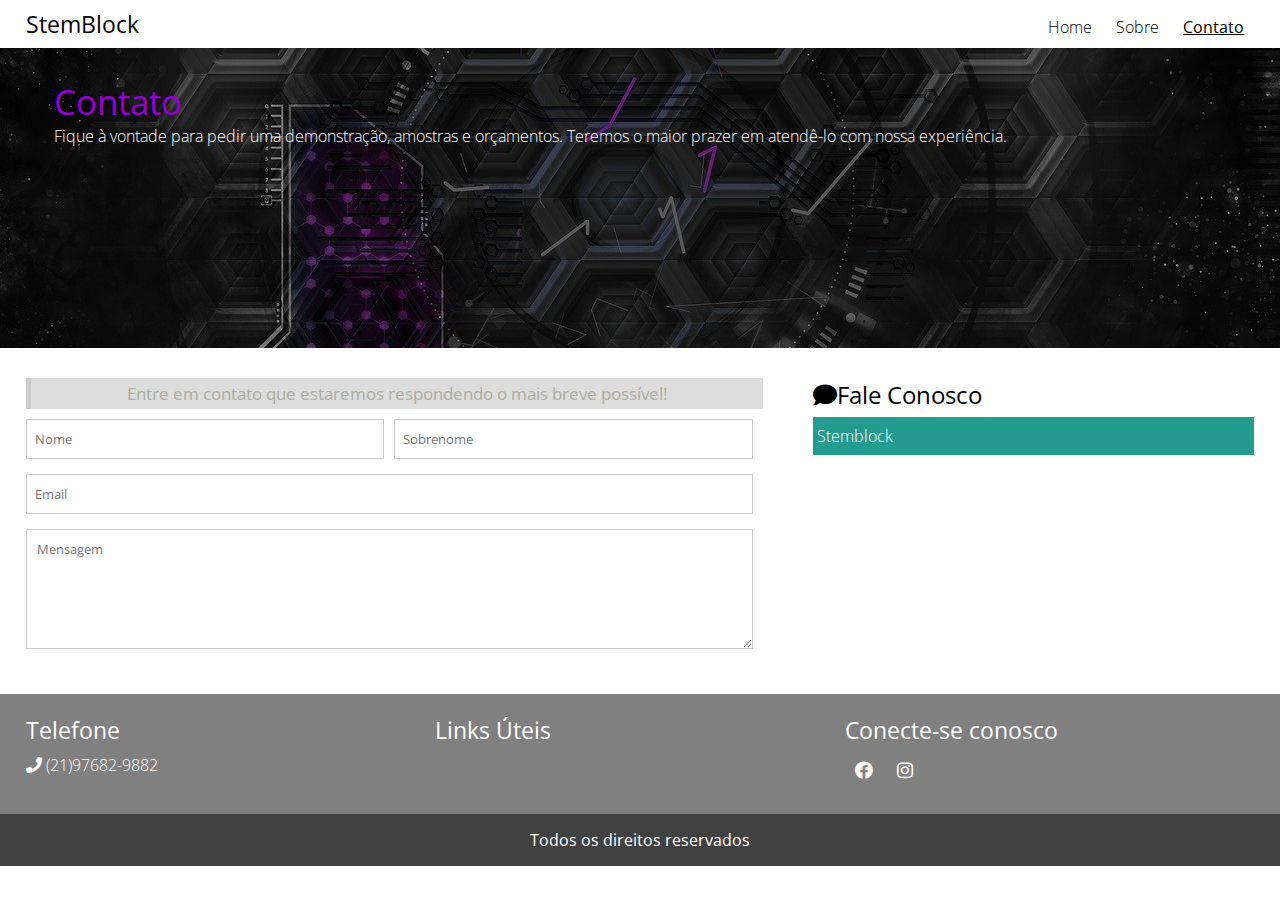
==== contato.html @ 5a8a49c7 "first commit" ====
<DOCTYPE html>
<html>
<head>
	<title>Projeto Web Design</title>
	<meta charset="utf-8">
	<meta name="author" content="Stemblock">
	<meta name="description" content="Descrição do site aqui...">
	<meta name="viewport" content="width=device-width, initial-scale=1.0, maximum-scale=1.0">
	<meta name="keywords" content="palavra-chave, lorem, ipsum">
	<!--colocar aqui meta tags SEO-->
	<link rel="stylesheet" href="css/fontawesome.min.css">
	<link href="https://fonts.googleapis.com/css2?family=Open+Sans:wght@300;400;700&display=swap" rel="stylesheet">
	<link rel="stylesheet" href="css/style.css">
	<link rel="stylesheet" href="https://cdnjs.cloudflare.com/ajax/libs/font-awesome/5.11.2/css/all.css">
</head>
<body>
	<header>
		<div class="container">
			<div class="logo"><a href="index.html"><h2>StemBlock</h2><a></div>
			<nav class="menu-desktop">
				<ul>
					<li>
						<a href="index.html">Home</a>
					</li>
					<li>
						<a href="sobre.html">Sobre</a>
					</li>
					<li class="selected">
						<a href="">Contato</a>
					</li>
				</ul>
			</nav>
			<nav class="menu-mobile">
				<h2><i class="fa fa-bars"></i></h2>
				<ul>
					<li>
						<a href="index.html">Home</a>
					</li>
					<li>
						<a href="sobre.html">Sobre</a>
					</li>
					<li class="selected">
						<a href="contato.html">Contato</a>
					</li>
				</ul>
			</nav>
			<div class="clear"></div>
		</div>
	</header>
	
	<section style="background-image:url('imagens/img3.jpg')"class="title-page">
		<div class="overlay__title-page"></div>
		<div class="container">
			<h2>Contato</h2>
			<p>Fique à vontade para pedir uma demonstração, amostras e orçamentos. Teremos o maior prazer em atendê-lo com nossa experiência.</p>
		</div><!-- container -->
	</section>
	
	<section class="contato">
		<div class="container">
			<div class="w60 formulario">
				<h2>Entre em contato que estaremos respondendo o mais breve possível!</h2>
				<form method="post">
					<div class="w50">
						<input placeholder="Nome" type="text"/>
					</div>
					<div class="w50">
						<input placeholder="Sobrenome" type="text"/>
					</div>
					<div class="w100">
						<input placeholder="Email" type="email"/>
					</div>
					<div class="w100">
						<textarea placeholder="Mensagem"></textarea>
					</div>
				</form>
			</div>
			
			<div class="w40 tags-form">
				<h2><i class="fa fa-comment"></i>Fale Conosco</h2>
				<p></p>
				
				<p class="tag-contato"> Stemblock</p>
			</div>
			
			<div class="clear"></div>
		</div>
	</section>

	<footer class="footer1">
		<div class="container">
			<div class="w33">
				<h2>Telefone</h2>
				<p><i class="fa fa-phone"></i> (21)97682-9882</p>
			</div>
			<div class="w33">
				<h2>Links Úteis</h2>
				<a href=""></a>
				<a href=""></a>
			</div>
			<div class="w33">
				<h2>Conecte-se conosco</h2>
				<div class="group-icons">
					<a href=""><i class="fab fa-facebook"></i></a>
					<a href=""><i class="fab fa-instagram"></i></a>
				</div>
			</div>
			<div class="clear"></div>
		</div>
	</footer>
	<footer class="footer2">
		<div class="container">
			<p>Todos os direitos reservados</p>
		</div>
	</footer>
	<script src="https://code.jquery.com/jquery-3.6.0.min.js"></script>
	<script>
		$('nav.menu-mobile h2').click(function(){
			$('nav.menu-mobile ul').slideToggle();
		});
	</script>
</body>
</html>
---- css/style.css ----
*{
	margin:0;
	padding:0;
	box-sizing: border-box;
	font-family: 'Open Sans', sans-serif;
}

/* Classes Auxiliares */
.container{
	max-width: 1280px;
	margin: 0 auto;
	padding: 0 2%;	
}

.w60{
	width: 60%;
	float: left;
}

.w40{
	width: 40%;
	float: left;
}

.w50{
	width: 50%;
	float: left;
}

.w33{
	float: left;
	width: 33.33%;
}
.center{ text-align: center;}

.clear{clear: both;}

/* Classes do meu site */ 

header{
	padding: 8px 0;
}

.logo{
	float: left;
}

.logo h2{
	font-weight: normal;
	font-size: 23px;
}

.logo a{
	color: black;
	text-decoration: none;
}

nav.menu-mobile{ 
	display: none;
	float: right;
}

nav.menu-mobile h2{
	cursor: pointer;
}
nav.menu-mobile ul{ 
	display: none;
	width: 100%;
	background: white;
	position: absolute;
	left: 0;
	top: 50px;
	z-index: 999;
	text-align: center;
}

nav.menu-mobile li{
	padding:8px 0;
	border-bottom: 1px solid black;
}

nav.menu-mobile li.selected{
	background: rgb(225,225,225);
}

nav.menu-mobile a{
	display: block;
	color: black;
	text-decoration: none;
}

nav.menu-desktop li.selected{font-weight: normal;text-decoration: underline;}

nav.menu-desktop{
	float: right;
}

nav.menu-desktop ul{
	position: relative;
	top: 8px;
}

nav.menu-desktop li{
	padding: 0 10px;
	font-weight: lighter;
	display: inline-block;
}

nav.menu-desktop a{
	color: black;
	text-decoration: none;
}

nav.menu-desktop a:hover {text-decoration: underline;}

/* Sessão Main-bg */

section.main-bg{
	position: relative;
	width: 100%;
	/* height: 400px; */
	padding: 140px 0 200px 0;
	background-image: url('../imagens/img3.jpg');
	background-repeat: no-repeat;
	background-size: cover;
	background-position: center;
	text-align: center;	
}

section.main-bg > .container{
	position: relative;
	z-index: 2;
}

.overlay{
	z-index: 1;
	position: absolute;
	width:100%;
	height: 100%;
	background: rgba(0,0,0,0.4);
	left: 0;
	top: 0;
}

section.main-bg h2{
	color: #9300d5;
	font-size: 50px;
	font-weight: normal;
}

section.main-bg p{
	text-align: center;
	color: white;
	font-size:19px;
	margin-top:15px;
}

section.diferenciais{
	padding: 50px;
	text-align: center;
}

.line-text{
	position: relative;
	display: inline-block;
}

.line-text > div{
	position: absolute;
	left: 0;
	top: 0;
	width: 200px;
	height: 3px;
	background: #414141;	
}

.line-text h2{
	color: #414141;
	font-weight: normal;
	font-size: 27px;
}

.icones-diferenciais{
	margin-top: 40px;
}

.box-icone-single{
	float: left;
	width: 33.3%;
	margin-bottom: 20px;
	padding:0 10px;
	
}

.box-icone-single h2{
	color: #414141;
	font-size: 40px;
}

.box-icone-single p{
	color: #414141;
	font-weight: lighter;
	font-size: 16px;
}

section.sobre-equipe{
	padding:30px 0;
	background: rgb(225,225,225);
}

section.sobre-equipe > .container{
	display: flex;
	flex-wrap: wrap;
}

.equipe-container{
	width: 50%;
}

.sobre-container{
	width: 50%;
}

.sobre-container p{
	color: black;
	font-size: 15px;
	margin-top: 10px;
	font-weight: lighter;
	text-align: center;
}

.avatar-img{
	margin-top: 15px;
}

.img-avatar{
	display: inline-block;
	width: 70px;
	height: 70px;
	border-radius: 50%;
	background-size: 100% 100%;
	background-color: gray;
	margin-top: 15px;
}


.descricao-avatar{
	padding: 0 10px;
	width: calc(100% - 70px);
	display: inline-block;
}

.descricao-avatar h3{
	color: rgb(30,30,30);
	font-weight: normal;
	font-style: italic;
}

.descricao-avatar p{
	color: rgb(30,30,30);
	font-weight: lighter;
}

section.inscricao{
	background: gray;
	padding: 20px 0;
}

h2.inscricao-texto{
	font-weight: normal;
	color: white;
}

.inscricao-form input[type=text]{
	width: calc(100% - 120px);
	height: 40px;
	background: white;
	border: 1px solid #ccc;
	display: inline-block;
}

.inscricao-form input[type=submit]{
	width: 120px;
	height: 40px;
	background: #1d6c64;
	cursor: pointer;
	display: inline-block;
	border: 0;
	color: white;
	font-weight: normal;
	font-size: 15px;
}

section.cards{
	padding: 30px 0;
}

.card-single{
	width: 33.33%;
	float: left;
	padding: 50px;
	
}

.card-single img{
	width: 100%;
}

.card-single h3{
	margin-top: 5px;
	font-weight: normal;
	font-size: 19px;
}

.card-single p{
	margin: 10px 0;
	font-weight: lighter;
	font-size: 16px;
	padding-bottom: 20px;
	border-bottom: 2px solid #ccc;
}

footer.footer1{
	background: gray;
	padding: 20px 0;
	color: white;
}

footer.footer1 h2{
	font-weight: normal;
	font-size: 23px;
}

footer.footer1 p{
	margin-top: 8px;
	font-weight: lighter;
}

footer.footer1 a{
	display: block;
	color: white;
}

div.group-icons a{
	font-size:18px;
	display: inline-block;
	margin: 15px 10px;
}

footer.footer2{
	padding:15px 0;
	background: #414141;
	text-align: center;
	color: white;	
}

/*Página sobre*/
section.title-page{
	padding: 30px;
	width: 100%;
	min-height: 300px;
	background-size: cover;
	background-position: center;
	background-repeat: no-repeat;
	position: relative;
}
section.title-page h2{
	color: #9300d5;
	font-size:35px;
	font-weight: normal;
}

section.title-page p{
	font-weight: lighter;
	font-size:16px;
	color: white;
}

section.title-page > .container{position: relative;z-index: 101;}


.overlay__title-page{
	position:absolute;
	left: 0;
	top: 0;
	z-index: 100;
	width: 100%;
	height: 100%;
	background: rgba(0,0,0,0.4);
}

/*Sobre container de noticias*/
section.sobre__noticia{
	padding: 30px 0;
}

.sobre__noticia__single img{
	max-width: 100%;
	float: left;
	width: 50%;
}

.sobre__noticia__single p{
	font-size: 16px;
	font-weight: lighter;
	padding: 10px 15px;
	float: left;
	width: 50%;	
}

.paragrafo__noticia__single{
	margin-top: 15px;
}

.paragrafo__noticia__single p{
	margin-top: 8px;
	font-weight: lighter;
}


section.parallax{
	padding: 30px 0;
	width: 100%;
	min-height: 200px;
	background-image: url('../imagens/img3.jpg');
	background-size: cover;
	background-position: center;
	background-attachment: fixed;
	text-align: center;
}

section.parallax h2.chamada-parallax{
	border: 1px solid #9300d5;
	padding: 5px 25px;
	color: #9300d5;
	font-size: 18px;
	display: inline-block;
}

section.parallax p{
	margin-top: 10px;
	color: white;
	font-weight: lighter;
}

section.equipe{
	margin-top: 50px;
}

.equipe-circles{
	margin-top: 20px;
	margin-bottom: 20px;
	display: flex;
	flex-wrap: wrap;
}

.equipe-circle-single{
	text-align: center;
	padding: 0 20px;
	width: 33.3%;
}

.equipe-circle-single h3{
	margin-top: 8px;
	font-size: 20px;
	font-weight: normal;
}

.equipe-circle-single p{
	font-weight: lighter;
}

.avatar-single{
	position: relative;
	width: 50%;
	padding-top: 50%;
	margin: auto;
}

.avatar-single-container{
	width: 100%;
	height: 100%;
	position: absolute;
	left: 0;
	top: 0;
	border-radius: 50%;
	background-color: gray;
	background-size: 100% 100%;
}

section.sobre__final{
	background-color: rgb(225,225,225);
	border-top: 2px solid rgb(210,210,210);
	padding: 20px 0;
}

section.sobre__final p{
	margin-top: 10px;
	font-size: 16px;
	font-weight: lighter;
}

/* card-text */

.card-text{
	margin-top: 10px;
	width: 80%;
	position: relative;
}

.card-text img{
	max-width: 100%;
}

.card-text h3{
	position: absolute;
	right: 230px;
	bottom: 10px;
	color: white;
	font-size: 20px;
	font-weight: normal;
}


section.contato{
	min-height: 600px;
	padding: 30px 0;
}

section.contato .w50,
section.contato .w100{
	padding-right: 10px;
}

.formulario form{
	margin-top: 10px;
}

.formulario h2{
	background: #DDDDDD;
	text-align: center;
	color: #ACAC9D;
	font-size: 17px;
	font-weight: normal;
	border-left: 5px solid #CCCCCC;
	padding: 4px 0;
}

.formulario input[type=text],
.formulario input[type=email]{
	width: 100%;
	height: 40px;
	border: 1px solid #ccc;
	margin-bottom: 15px;
	padding-left: 8px;
}

.formulario textarea{
	width: 100%;
	height: 120px;
	border: 1px solid #ccc;
	margin-bottom: 15px;
	padding: 10px;
	resize: vertical;
}

.tags-form{
	padding-left: 50px;
}

.tags-form h2{
	font-weight: normal;
}

.tags-form p{
	font-weight: lighter;
}

.tags-form p.tag-contato{
	color: white;
	background: #249B8F;
	font-weight: lighter;
	margin-top: 6px;
	padding: 8px 4px;
}

@media screen and (max-width: 768px){

	.tags-form{
		padding: 0px;
	}

	.formulario input[type=text],
	.formulario input[type=email]{
		margin-bottom: 0px;
	}

	.formulario textarea{
		margin-bottom: 0px;
	}

	footer.footer1{
		text-align: center;
	}
	.card-single{
		width: 100%;
	}
	.w50,.w33,.w60,.w40,.w100{width: 100%;margin-bottom: 20px;}
	
	.box-icone-single{
		width: 100%;
	}
	
	.equipe-container{
		width: 100%;
	}
	
	.sobre-container{
		width: 100%;
		margin-top: 60px;
	}
	
	.sobre__noticia__single img{
		width: 100%;
	}

	.sobre__noticia__single p{
		margin-top: 8px;
		width: 100%;	
		padding: 0;
	}
}



@media screen and (max-width: 500px){
	.card-text{width: 100%;}
	.equipe-circle-single{
	padding: 0 8px;
	width: 100%;
	margin-bottom: 30px;
}

	nav.menu-desktop{
		display: none;
	}
	nav.menu-mobile{
		display: block;
	}
	.card-single{
		padding: 10px;
	}
}

@media screen and (max-width: 1280px){
	section.contato{
	min-height: 0px;
	}
}
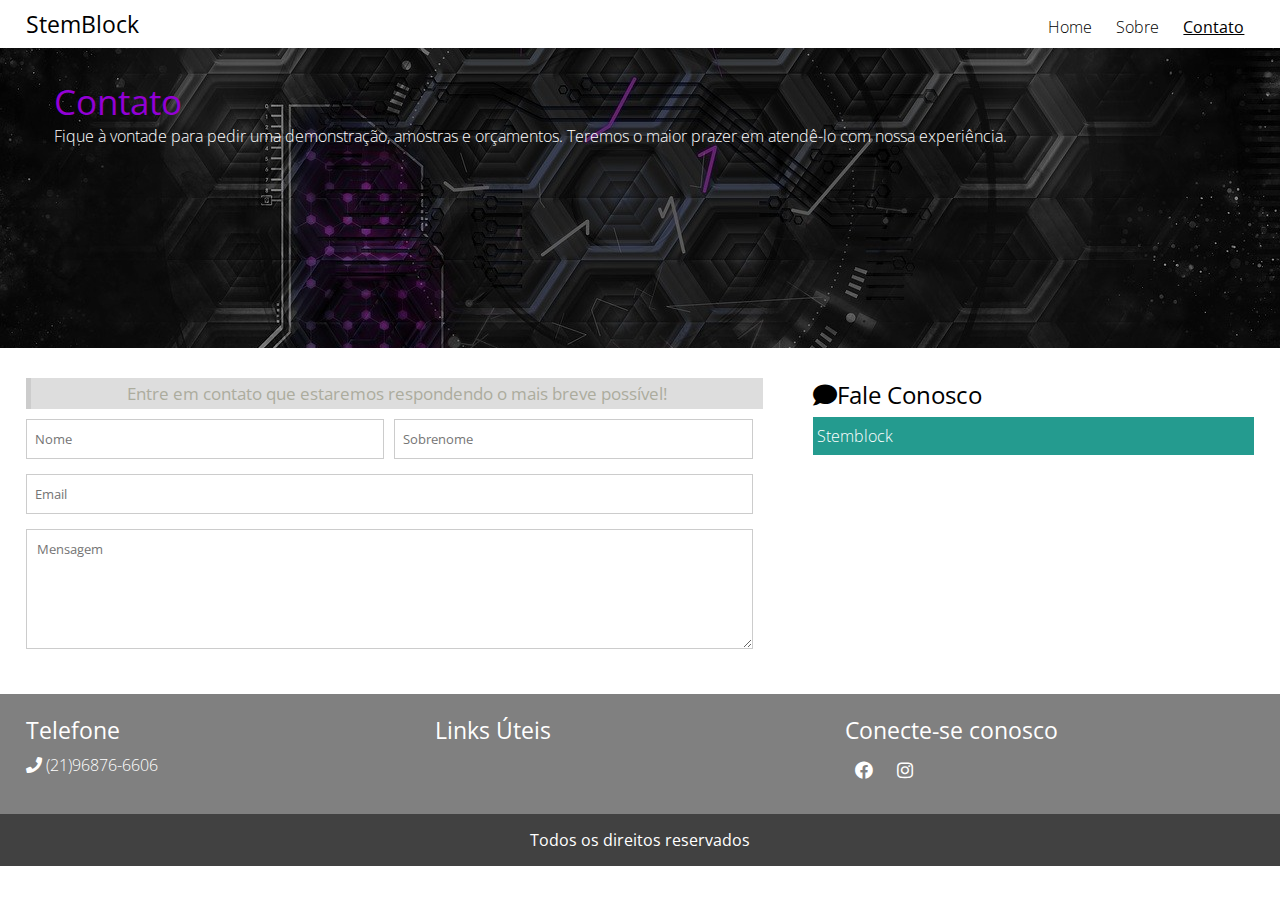
==== commit 44f6b28c: "telefone e redes sociais" ====
--- a/contato.html
+++ b/contato.html
@@ -91,7 +91,7 @@
 		<div class="container">
 			<div class="w33">
 				<h2>Telefone</h2>
-				<p><i class="fa fa-phone"></i> (21)97682-9882</p>
+				<p><i class="fa fa-phone"></i> (21)96876-6606</p>
 			</div>
 			<div class="w33">
 				<h2>Links Úteis</h2>
@@ -101,9 +101,9 @@
 			<div class="w33">
 				<h2>Conecte-se conosco</h2>
 				<div class="group-icons">
-					<a href=""><i class="fab fa-facebook"></i></a>
-					<a href=""><i class="fab fa-instagram"></i></a>
-				</div>
+					<a href="https://www.facebook.com/stemblockz.tech"><i class="fab fa-facebook"></i></a>
+					<a href="https://www.instagram.com/stemblockz/"><i class="fab fa-instagram"></i></a>
+				</div>	
 			</div>
 			<div class="clear"></div>
 		</div>
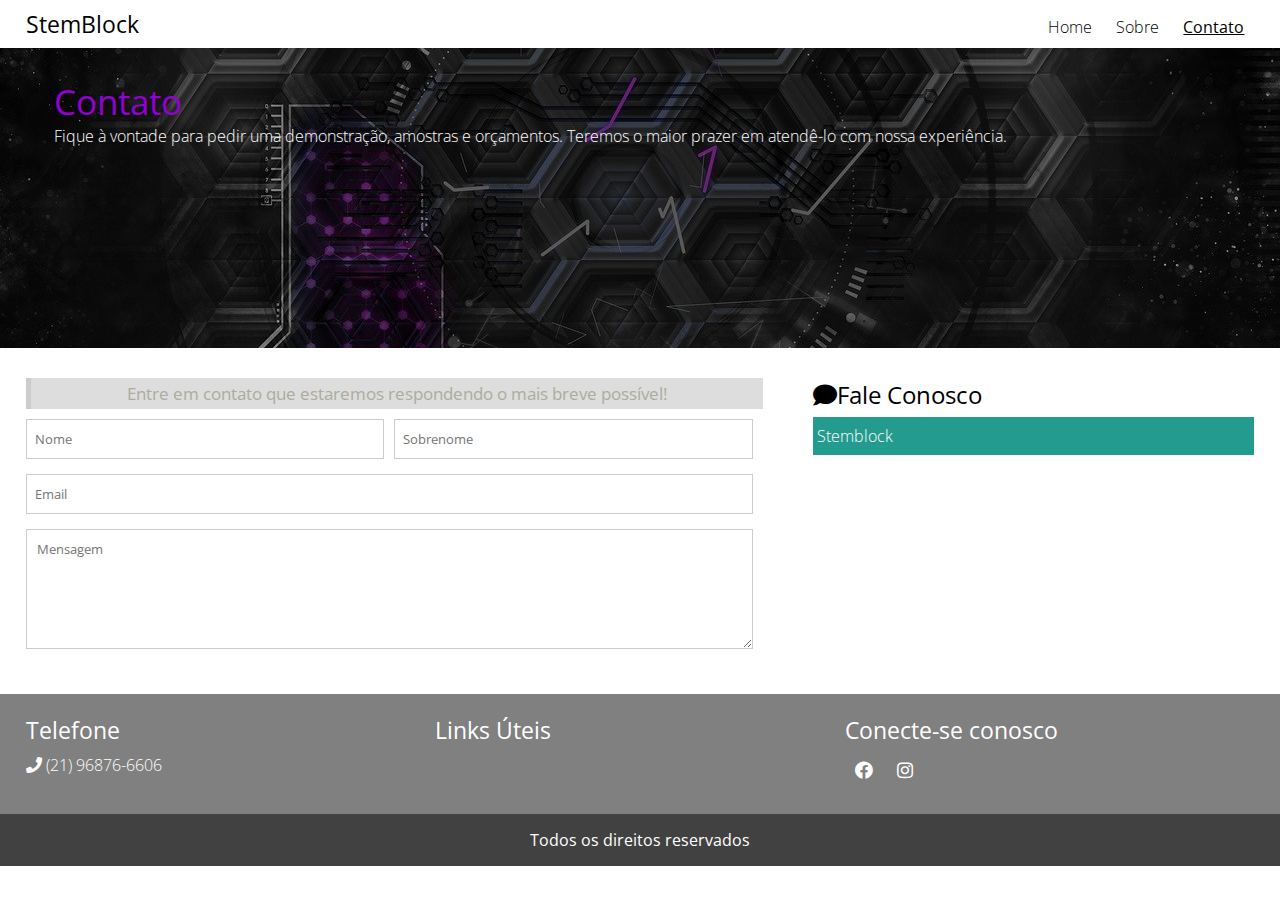
==== commit 349408a5: "target _blank" ====
--- a/contato.html
+++ b/contato.html
@@ -91,7 +91,7 @@
 		<div class="container">
 			<div class="w33">
 				<h2>Telefone</h2>
-				<p><i class="fa fa-phone"></i> (21)96876-6606</p>
+				<p><i class="fa fa-phone"></i> (21) 96876-6606</p>
 			</div>
 			<div class="w33">
 				<h2>Links Úteis</h2>
@@ -101,8 +101,8 @@
 			<div class="w33">
 				<h2>Conecte-se conosco</h2>
 				<div class="group-icons">
-					<a href="https://www.facebook.com/stemblockz.tech"><i class="fab fa-facebook"></i></a>
-					<a href="https://www.instagram.com/stemblockz/"><i class="fab fa-instagram"></i></a>
+					<a href="https://www.facebook.com/stemblockz.tech" target="_blank"><i class="fab fa-facebook"></i></a>
+					<a href="https://www.instagram.com/stemblockz/" target="_blank"><i class="fab fa-instagram"></i></a>
 				</div>	
 			</div>
 			<div class="clear"></div>
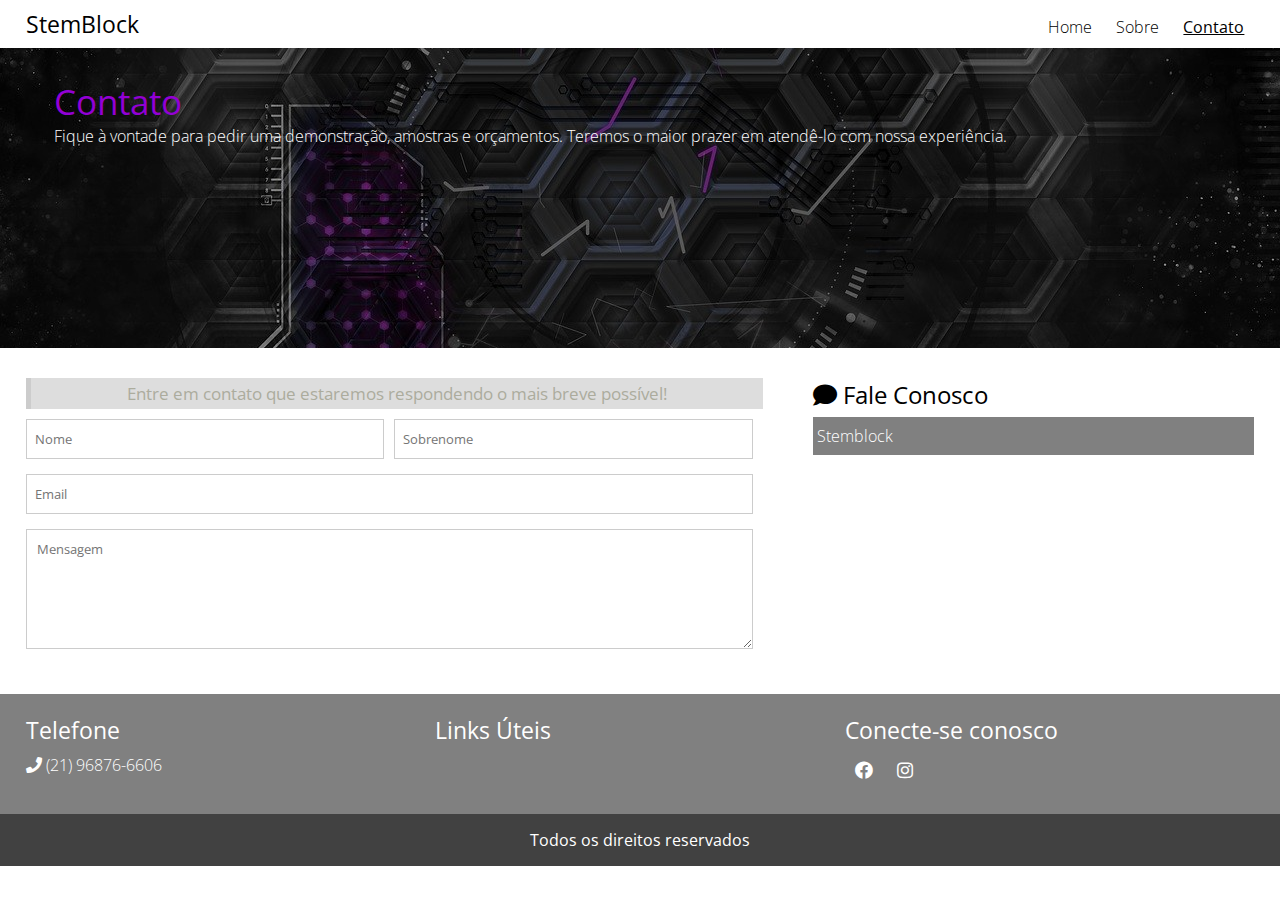
==== commit 1dce44cf: "cor" ====
--- a/contato.html
+++ b/contato.html
@@ -77,7 +77,7 @@
 			</div>
 			
 			<div class="w40 tags-form">
-				<h2><i class="fa fa-comment"></i>Fale Conosco</h2>
+				<h2><i class="fa fa-comment"></i> Fale Conosco</h2>
 				<p></p>
 				
 				<p class="tag-contato"> Stemblock</p>
--- a/css/style.css
+++ b/css/style.css
@@ -578,7 +578,7 @@
 
 .tags-form p.tag-contato{
 	color: white;
-	background: #249B8F;
+	background: gray;
 	font-weight: lighter;
 	margin-top: 6px;
 	padding: 8px 4px;
